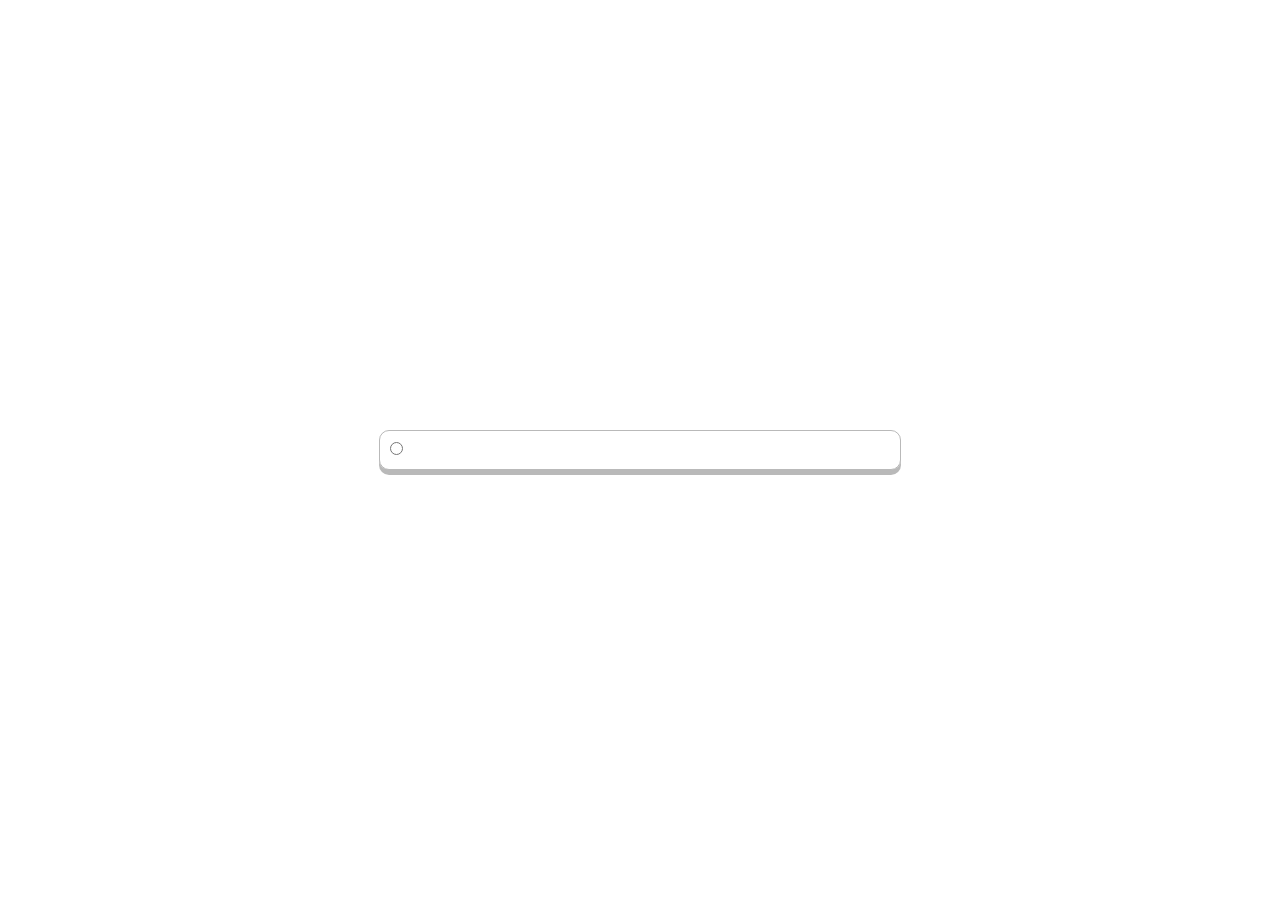
==== Radio/index.html @ 1f73e62a "Preparando a estrutura inicial (radio toggle button)" ====
<!DOCTYPE html>
<html lang="pt-AO">
    <head>
        <title>DorivaTech » Radio Toggle Buttons</title>

        <!-- Meta Tags -->
        <meta charset="UTF-8">
        <meta http-equiv="X-UA-Compatible" content="IE=edge">
        <meta name="author" content="DorivaTech" />
        <meta name="keywords" content="dorivatech" />
        <meta name="description" content="DorivaTech" />
        <meta name="viewport" content="width=device-width, initial-scale=1.0">

        <!-- link icon -->
        <link rel="shortcut icon" type="image/x-icon" href="favicon.png" />

        <!-- CSS -->
        <link rel="stylesheet" type="text/css" href="style.css" />
    </head>
    
    <body>
        <div class="container">
            <div class="radio-container">
                <label class="radio-label">
                    <input type="radio" name="" id="" />
                </label>
            </div>
        </div>

        <!-- JS -->
        <script type="text/javascript" src="script.js"></script>
    </body>
</html>
---- Radio/style.css ----
* {
    margin: 0;
    padding: 0;
}

body {
    display: flex;
    align-items: center;
    justify-content: space-between;
    height: 100vh;
}

.container {
    width: 500px;
    max-width: 500px;
    display: flex;
    justify-content: space-between;
    align-items: flex-start;
    flex-wrap: wrap;
    margin: auto;
    border-radius: 10px;
    padding: 10px;
    border: 1px solid rgba(128, 128, 128, 0.55);
    box-shadow: 0 5px 0 rgba(128, 128, 128, 0.55);
}
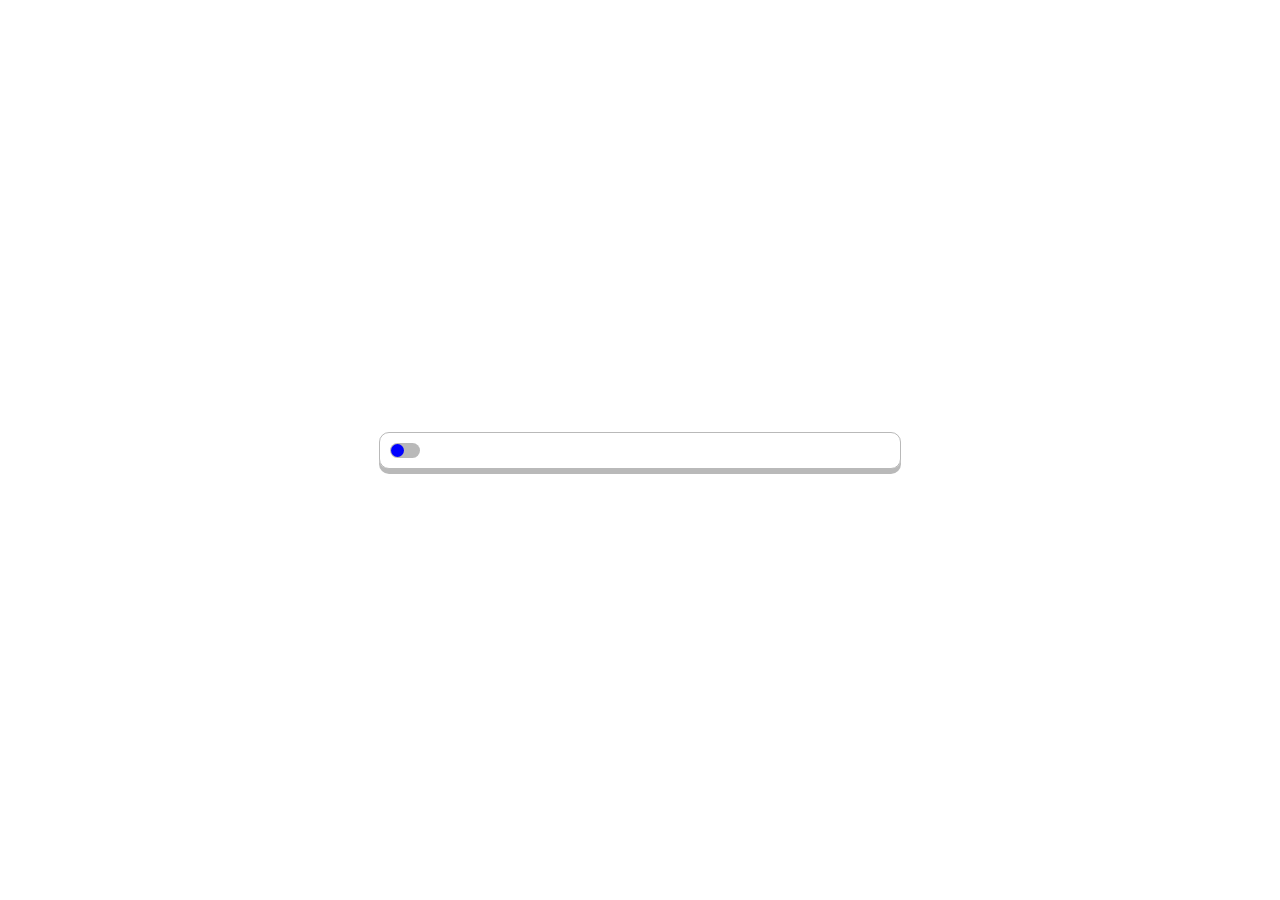
==== commit 7dd90631: "Save" ====
--- a/Radio/index.html
+++ b/Radio/index.html
@@ -21,9 +21,8 @@
     <body>
         <div class="container">
             <div class="radio-container">
-                <label class="radio-label">
-                    <input type="radio" name="" id="" />
-                </label>
+                <label class="radio-label"></label>
+                <input type="radio" name="" id="" />
             </div>
         </div>
 
--- a/Radio/style.css
+++ b/Radio/style.css
@@ -8,6 +8,7 @@
     align-items: center;
     justify-content: space-between;
     height: 100vh;
+    padding: 0 10px;
 }
 
 .container {
@@ -22,4 +23,28 @@
     padding: 10px;
     border: 1px solid rgba(128, 128, 128, 0.55);
     box-shadow: 0 5px 0 rgba(128, 128, 128, 0.55);
+}
+
+.radio-container input {
+    display: none;
+}
+
+.radio-label {
+    display: block;
+    width: 30px;
+    height: 15px;
+    border-radius: 10px;
+    background-color: rgba(128, 128, 128, 0.55);
+    position: relative;
+}
+
+.radio-label::before {
+    content: '';
+    position: absolute;
+    width: 13px;
+    height: 13px;
+    border-radius: 10px;
+    background-color: blue;
+    top: 1px;
+    left: 1px;
 }